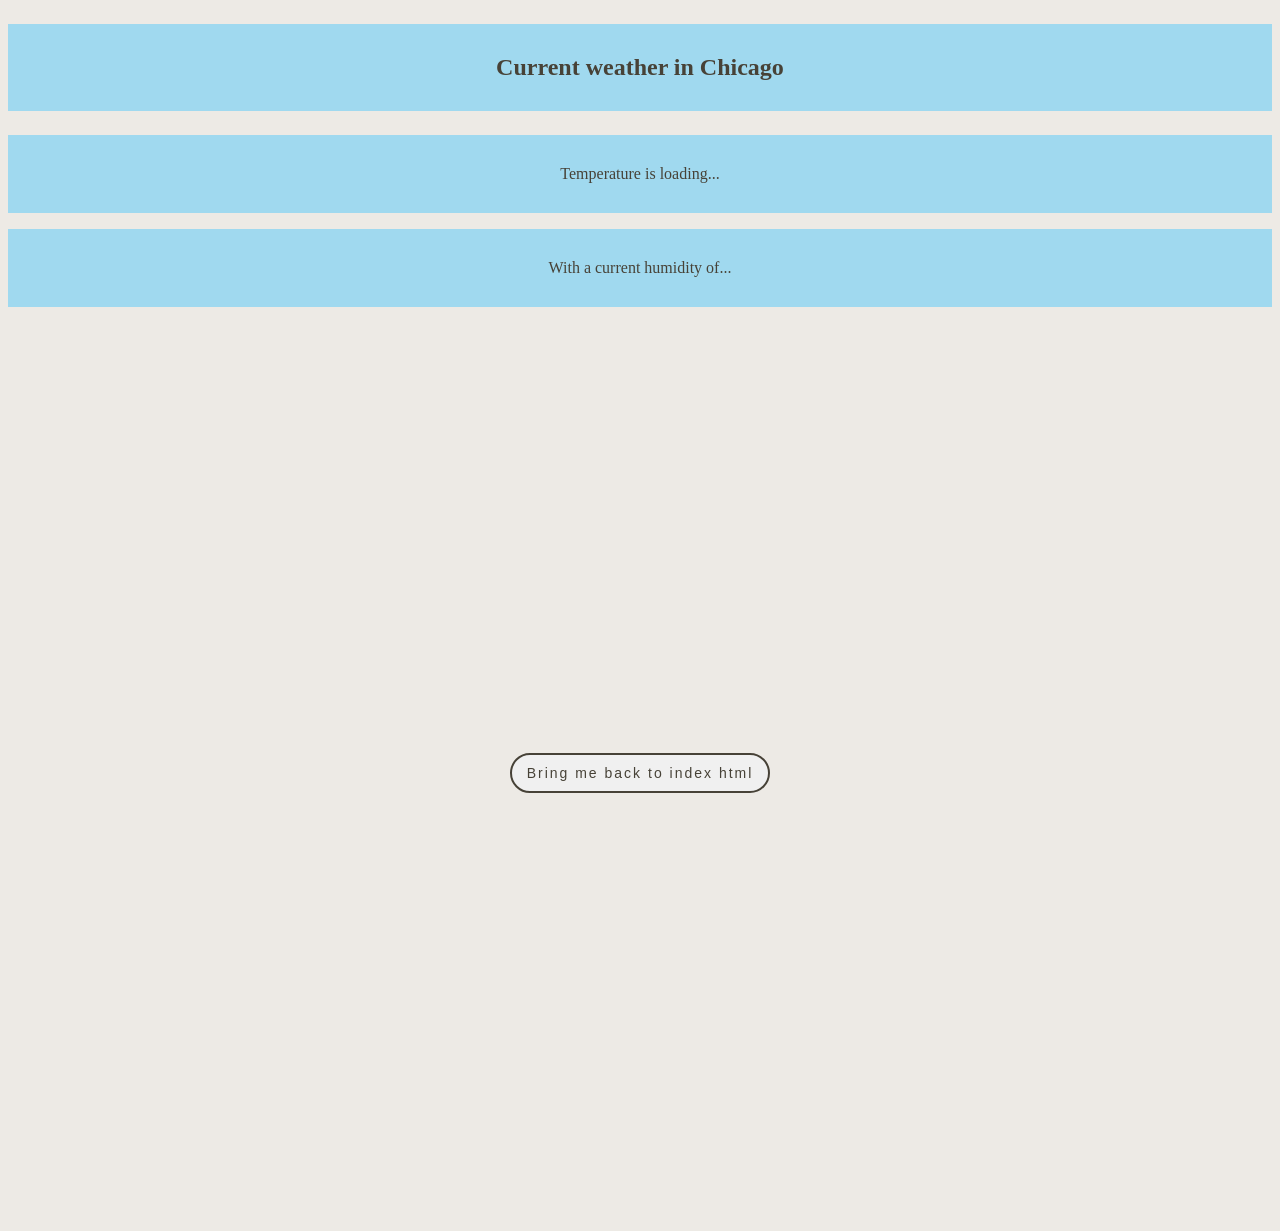
==== openapi.html @ deb1c434 "added open api page" ====
<!DOCTYPE html>
<html lang="en">
<head>
    <meta charset="UTF-8">
    <meta name="viewport" content="width=device-width, initial-scale=1.0">
    <link rel="stylesheet" href="css/openapi.css"/>
    <title>Open Api</title>
</head>
<body>
    <section id="weather-openai">
        <h1 id="city">Current weather</h1>
        <p>Temperature is loading... <span id="temp"> </span></p>
        <p>With a current humidity of... <span id="humidity"> </span></p>
    </section>
    <section id="back-btn">
        <button type="submit"><a href="index.html">Bring me back to index html</a></button>
    </section>
    <!--Javascript File Section-->
    <script src="js/openai.js"></script>
    </script>
</body>
</html>
---- css/openapi.css ----
/*Style the page body */
body{
    background-color: #edeae5;/* Platinum Color Background */
    font-family: Cambria, Cochin, Georgia, Times, 'Times New Roman', serif;
    text-align: center;
    color: #474237;  
}

/* Aligned the btn to the center of the page */
#back-btn {
    display: flex;
    justify-content: center;
    align-items: center;
    height: 100vh;/* the btn takes 100% of visible screen height */
}

/* General style for bring me back btn */
 button {
    display: flex;
    justify-content: center; /* display btn center */
    align-items: center;
    margin: 20px;
    padding: 10px 15px;
    font-size: 14px;
    border-radius: 20px;
    font-family: 'Open Sans', sans-serif;
    letter-spacing: 2px;
    border: 2px solid #474237;  
    background-color: #f0f0f0;
    
}

/* Style that takes off the underline to the link and adds color */
button a{
    text-decoration: none;
    color: #474237;
   
}

/* Change btn color when hover over it */
button a:hover{
    /* hover effect to button */
    color: #a0d9ef;

}

/* centigrados */
#weather-openai p{
    flex-direction: column;
    padding: 30px;
    margin: 20 40px;
    background-color: #a0d9ef; /* Blue */
    ;
}
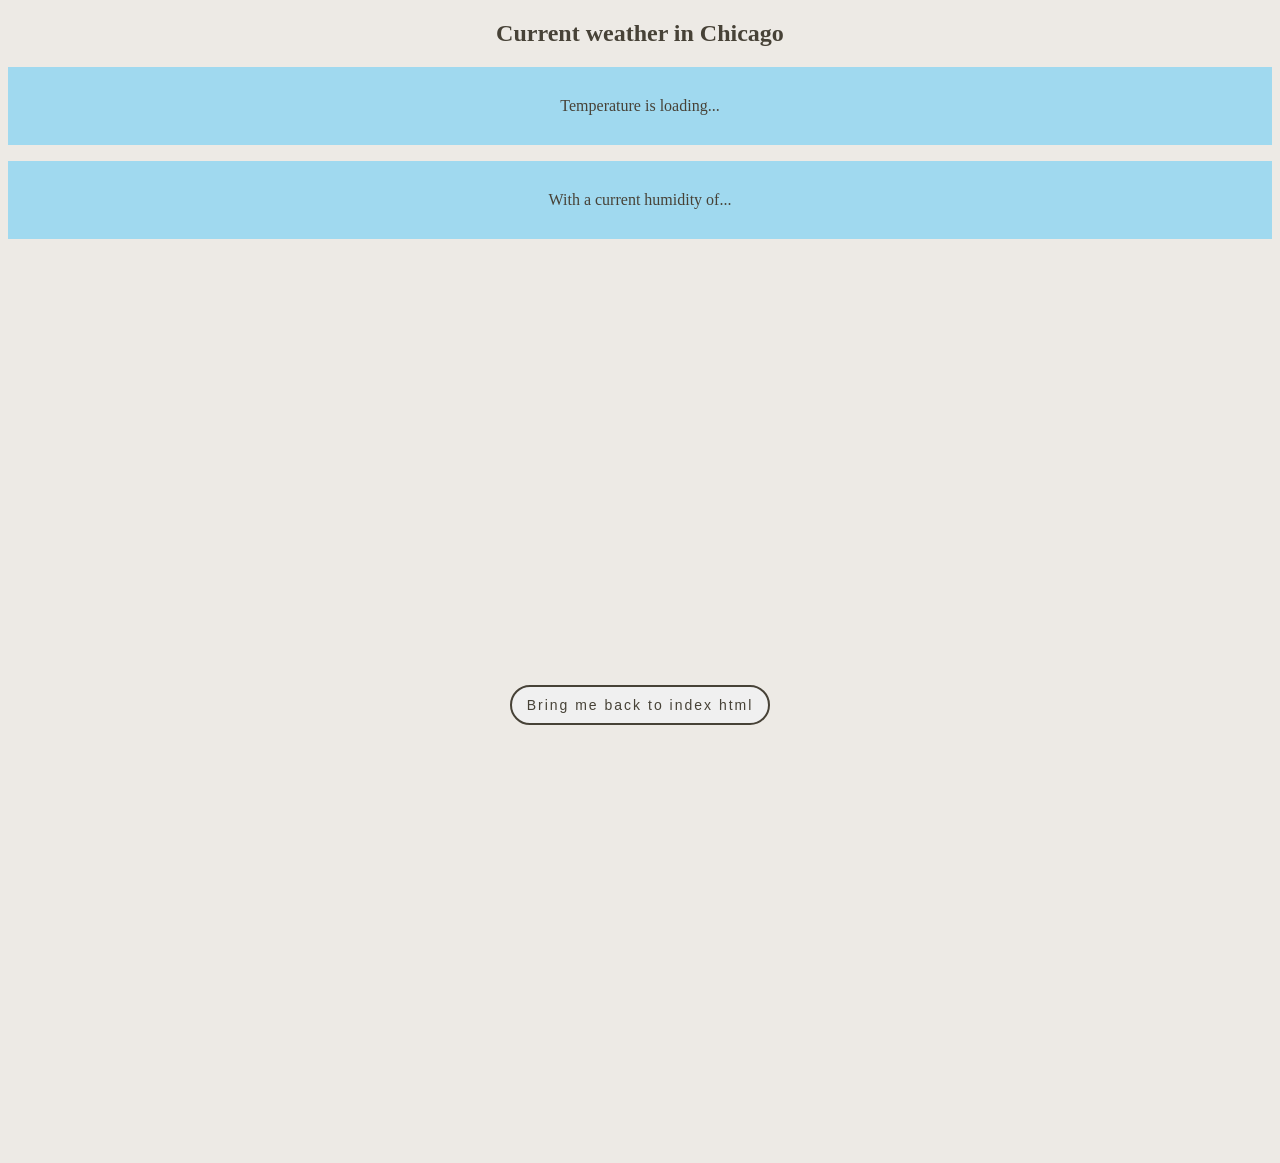
==== commit 289f0500: "fix extra scrip and the way the city was being grabbed" ====
--- a/openapi.html
+++ b/openapi.html
@@ -13,10 +13,9 @@
         <p>With a current humidity of... <span id="humidity"> </span></p>
     </section>
     <section id="back-btn">
-        <button type="submit"><a href="index.html">Bring me back to index html</a></button>
+        <button type="button"><a href="index.html">Bring me back to index html</a></button>
     </section>
     <!--Javascript File Section-->
     <script src="js/openai.js"></script>
-    </script>
 </body>
 </html>
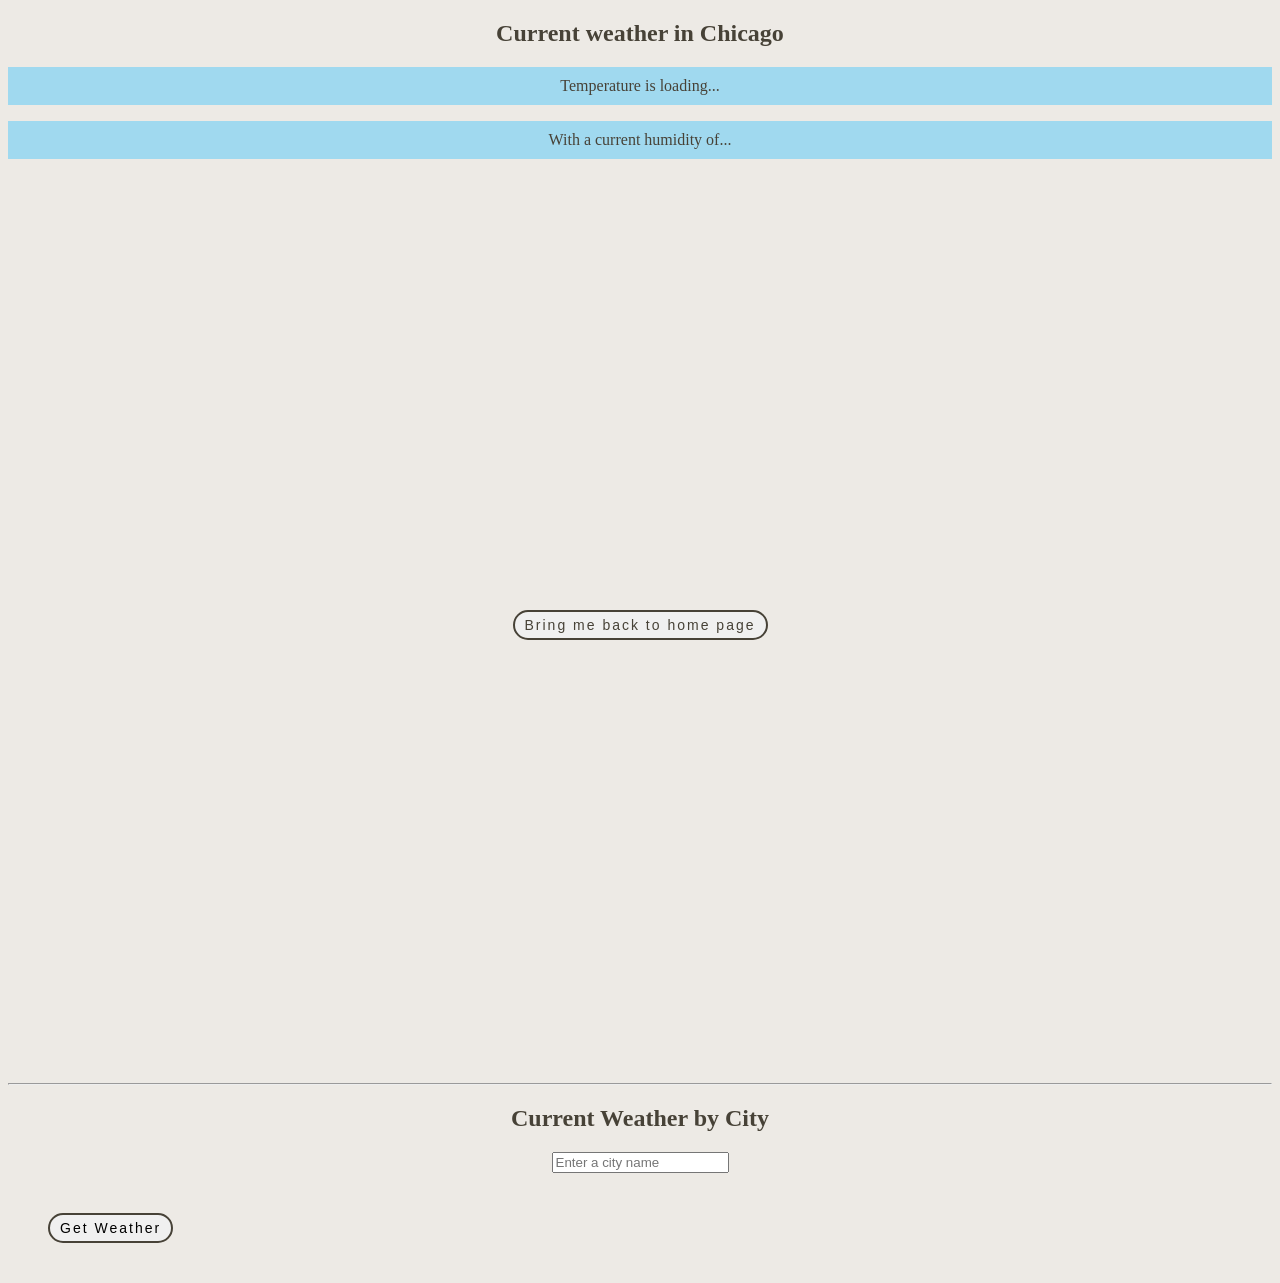
==== commit ee6b0bea: "modify open ai page" ====
--- a/openapi.html
+++ b/openapi.html
@@ -13,8 +13,19 @@
         <p>With a current humidity of... <span id="humidity"> </span></p>
     </section>
     <section id="back-btn">
-        <button type="button"><a href="index.html">Bring me back to index html</a></button>
+        <button type="button"><a href="index.html">Bring me back to home page</a></button>
     </section>
+
+    <hr>
+    <section id="weatherContainer">
+        <h1>Current Weather by City</h1>
+        <form name="current weather">
+            <input type="text" id="cityInput" placeholder="Enter a city name"/>
+            <button onclick="getWeather()">Get Weather</button>
+        </form>
+    </section>
+    
+
     <!--Javascript File Section-->
     <script src="js/openai.js"></script>
 </body>
--- a/css/openapi.css
+++ b/css/openapi.css
@@ -19,8 +19,8 @@
     display: flex;
     justify-content: center; /* display btn center */
     align-items: center;
-    margin: 20px;
-    padding: 10px 15px;
+    margin: 10px;
+    padding: 5px 10px;
     font-size: 14px;
     border-radius: 20px;
     font-family: 'Open Sans', sans-serif;
@@ -47,8 +47,27 @@
 /* centigrados */
 #weather-openai p{
     flex-direction: column;
-    padding: 30px;
-    margin: 20 40px;
+    padding: 10px;
+    margin: 10 20px;
     background-color: #a0d9ef; /* Blue */
-    ;
-}+    display: flex;
+}
+
+input{
+    justify-content: center;
+    align-items: center;
+}
+
+ button{
+    display: flex;
+    flex-direction: column;
+    justify-content: center;
+    margin: 40px;
+    padding: 5px 10px;
+    font-size: 14px;
+    border-radius: 20px;
+    font-family: 'Open Sans', sans-serif;
+    letter-spacing: 2px;
+    border: 2px solid #474237;  
+    background-color: #f0f0f0;
+ }
